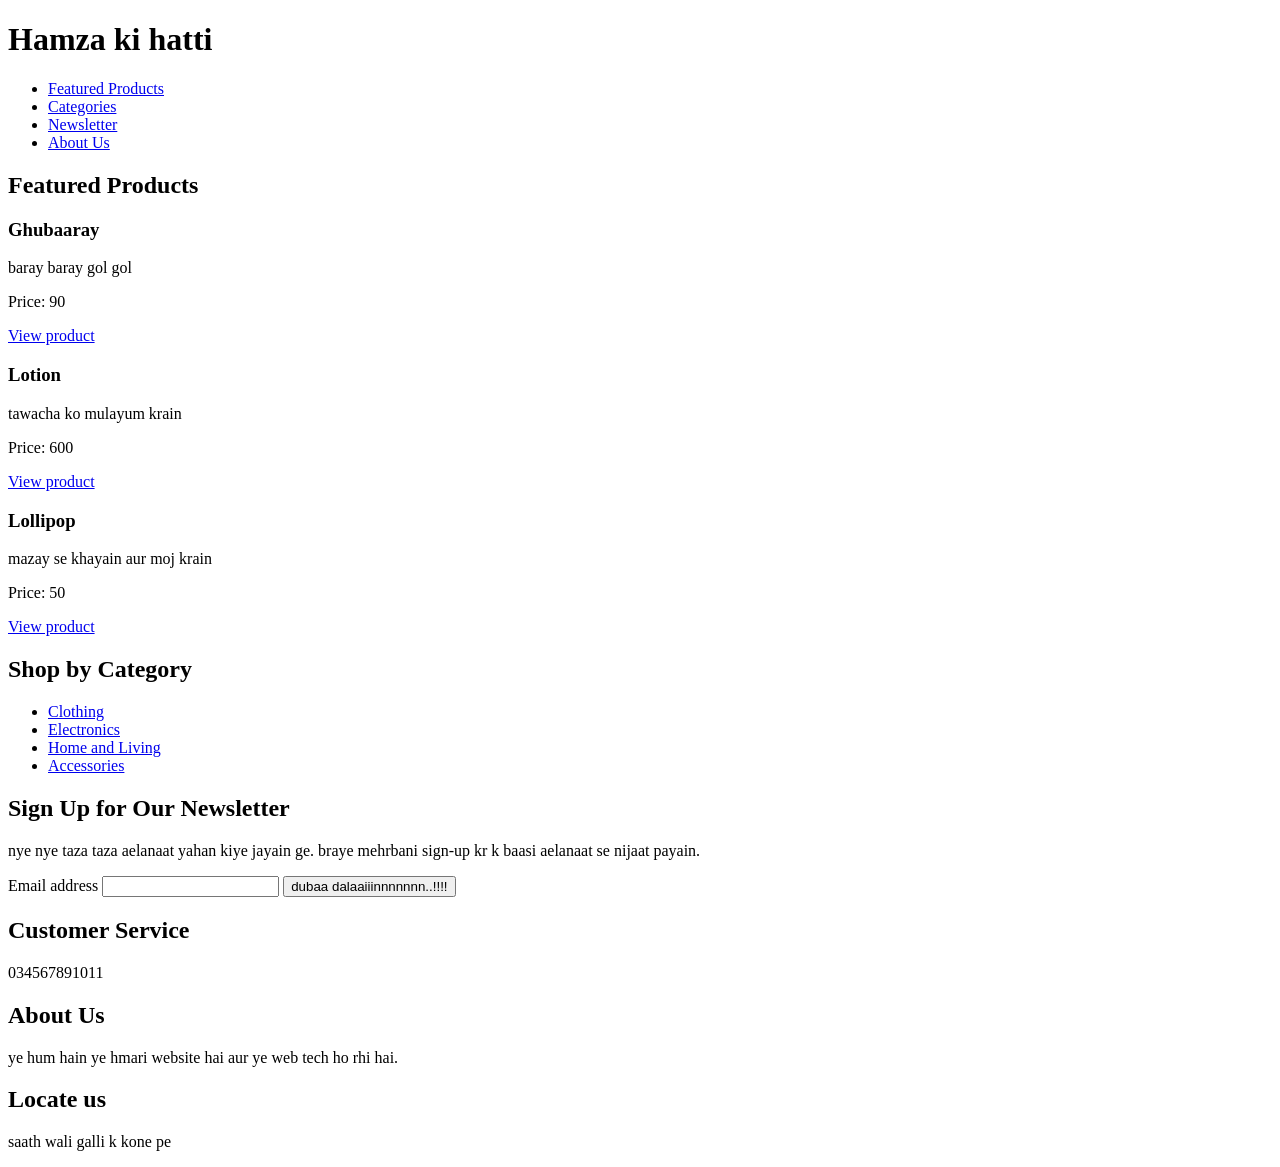
==== lab-1/index.html @ 78988170 "lab-1 uploaded" ====
<!doctype html>
<html lang="en">
  <head>
    <meta charset="UTF-8" />
    <meta name="viewport" content="width=device-width, initial-scale=1.0" />
    <title>e-commerce skeleton</title>
  </head>
  <body>
    <header>
      <h1>Hamza ki hatti</h1>
    </header>
    <nav>
      <ul>
        <li><a href="#featured-products">Featured Products</a></li>
        <li><a href="#categories">Categories</a></li>
        <li><a href="#newsletter">Newsletter</a></li>
        <li><a href="#column-2">About Us</a></li>
      </ul>
    </nav>

    <main>
      <section id="featured-products">
        <h2>Featured Products</h2>

        <article>
          <h3>Ghubaaray</h3>
          <p>baray baray gol gol</p>
          <p>Price: 90</p>
          <a href="/products?name=Ghubaaray">View product</a>
        </article>

        <article>
          <h3>Lotion</h3>
          <p>tawacha ko mulayum krain</p>
          <p>Price: 600</p>
          <a href="/products?name=Lotion">View product</a>
        </article>

        <article>
          <h3>Lollipop</h3>
          <p>mazay se khayain aur moj krain</p>
          <p>Price: 50</p>
          <a href="/products?name=Lollipop">View product</a>
        </article>
      </section>

      <section id="categories">
        <h2 id="categories-heading">Shop by Category</h2>
        <ul>
          <li><a href="/categories/clothing">Clothing</a></li>
          <li><a href="/categories/electronics">Electronics</a></li>
          <li><a href="/categories/home">Home and Living</a></li>
          <li><a href="/categories/accessories">Accessories</a></li>
        </ul>
      </section>

      <section id="newsletter">
        <h2>Sign Up for Our Newsletter</h2>
        <p>
          nye nye taza taza aelanaat yahan kiye jayain ge. braye mehrbani
          sign-up kr k baasi aelanaat se nijaat payain.
        </p>

        <form action="/newsletter-signup" method="post">
          <label for="email">Email address</label>
          <input type="email" id="email" name="email" required />
          <button type="submit">dubaa dalaaiiinnnnnnn..!!!!</button>
        </form>
      </section>
    </main>

    <footer>
      <section id="column-1">
        <h2>Customer Service</h2>
        <p>034567891011</p>
      </section>

      <section id="column-2">
        <h2>About Us</h2>
        <p>ye hum hain ye hmari website hai aur ye web tech ho rhi hai.</p>
      </section>

      <section id="column-3">
        <h2>Locate us</h2>
        <p>saath wali galli k kone pe</p>
      </section>
    </footer>
  </body>
</html>
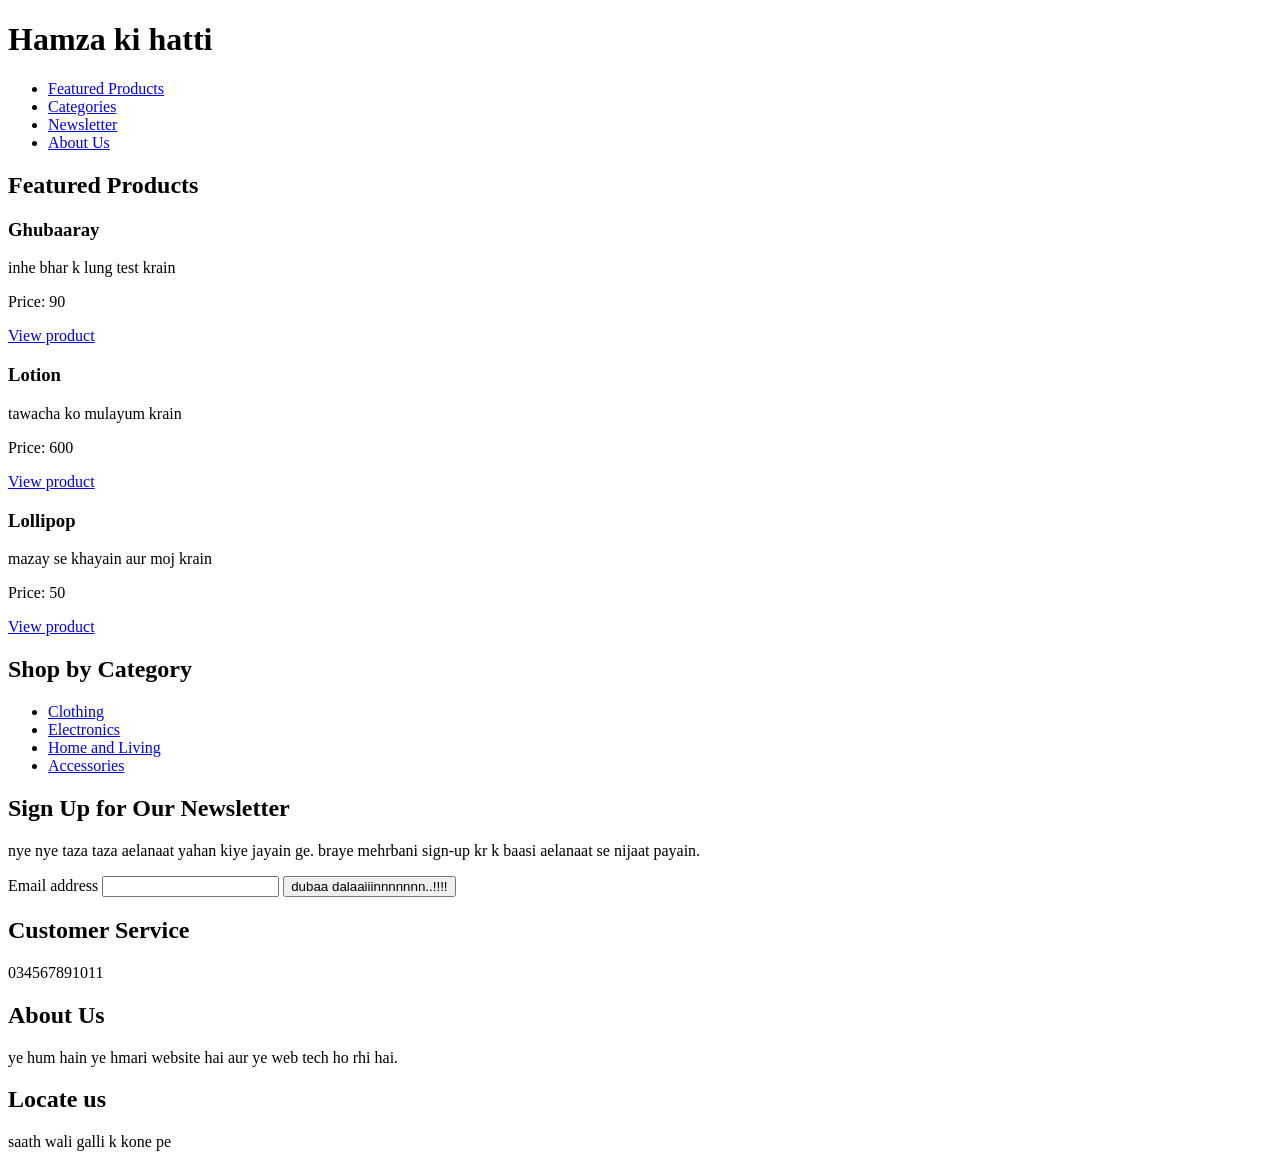
==== commit 421f8bff: "lab-1 uploaded" ====
--- a/lab-1/index.html
+++ b/lab-1/index.html
@@ -24,7 +24,7 @@
 
         <article>
           <h3>Ghubaaray</h3>
-          <p>baray baray gol gol</p>
+          <p>inhe bhar k lung test krain</p>
           <p>Price: 90</p>
           <a href="/products?name=Ghubaaray">View product</a>
         </article>
